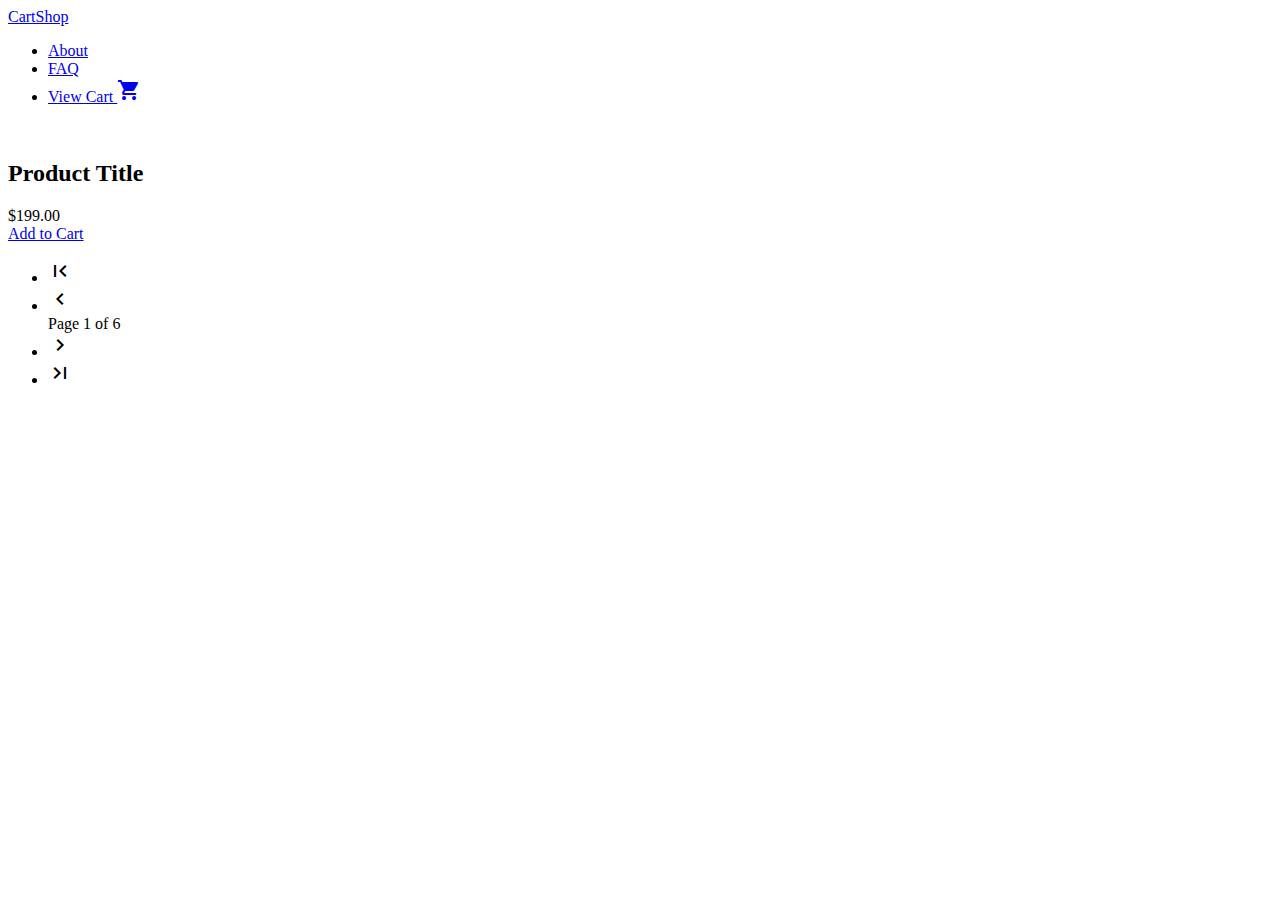
==== src/main/resources/templates/index.html @ e5939e35 "Initial Commit & Fixed coupon code validation" ====
<!DOCTYPE html>
<html xmlns:th="http://www.thymeleaf.org">
    <head>
        <meta charset="utf-8"/>
        <meta http-equiv="x-ua-compatible" content="ie=edge"/>
        <title>CartShop</title>
        <link href='https://fonts.googleapis.com/css?family=Roboto:400,700|Roboto+Condensed:400,700' rel='stylesheet' type='text/css'/>
        <link href="https://fonts.googleapis.com/icon?family=Material+Icons" rel="stylesheet"/>
        <script src="https://ajax.googleapis.com/ajax/libs/jquery/2.2.0/jquery.min.js"></script>
        <script src="/js/site.js"></script>
        <link rel="stylesheet" type="text/css" href="/static/css/normalize.css" th:href="@{/css/normalize.css}"/>
        <link rel="stylesheet" type="text/css" href="/static/css/site.css" th:href="@{/css/site.css}"/>
    </head>
    <body>
        <header>
            <a class="logo" href="/product/">CartShop</a>
            <nav>
                <ul>
                    <li><a href="#">About</a></li>
                    <li><a href="#">FAQ</a></li>
                    <li><a name="cartButton" class="button icon-right" href="/cart">View Cart <i class="material-icons">shopping_cart</i></a></li>
                </ul>
            </nav>
        </header>
        <section class="product-listing">  
        	<div th:each="product,iterStat : ${products}" class="item">
                <a th:href="@{/product/detail/{productId}(productId=${product.id})}"><img th:src="@{/product/{productId}/image(productId=${product.id})}"/></a>
                <h2><a th:href="@{/product/detail/{productId}(productId=${product.id})}"><span th:text="${product.name}">Product Title</span></a></h2>
                <span class="price" th:text="${'$' + #numbers.formatDecimal(product.price, 1, 2, 'POINT')}">$199.00</span>
                <form class="cart-add" th:id="@{/cartAdd{productId}(productId=${product.id})}" action="#" th:action="@{/cart/add}" method="post">
	                    <input type="hidden" class="quantity" name="quantity" value="1"/>
	                    <input type="hidden" name="productId" th:value="${product.id}"/>
	                    <a class="button button-small" href="javascript:;" onclick="parentNode.submit();">Add to Cart</a>
	            </form>
            </div>
        </section>
        <div class="pagination">
			<div th:if="${products.getTotalPages() != 1}" class="form-group col-md-11 pagination-centered">
				<ul class="pagination-ul">
					<li><a th:class="${products.getNumber() == 0} ? 'inactive'" th:href="@{/product/?page=1}"><i class="material-icons">first_page</i></a></li>
					<li><a th:class="${products.getNumber() == 0} ? 'inactive'" th:href="@{/product/?page=} + ${products.getNumber()}"><i class="material-icons">chevron_left</i></a></li>
					<span th:text="|Page ${products.getNumber() + 1} of ${products.getTotalPages()}|">Page 1 of 6</span>
					<li><a th:class="${products.getNumber() + 1 == products.getTotalPages()} ? 'inactive'" th:href="@{/product/?page=} + ${products.getNumber() + 2}"><i class="material-icons">chevron_right</i></a></li>
					<li><a th:class="${products.getNumber() + 1 == products.getTotalPages()} ? 'inactive'" th:href="@{/product/?page=} + ${products.getTotalPages()}"><i class="material-icons">last_page</i></a></li>
				</ul>
			</div>
		</div>
    </body>
</html>
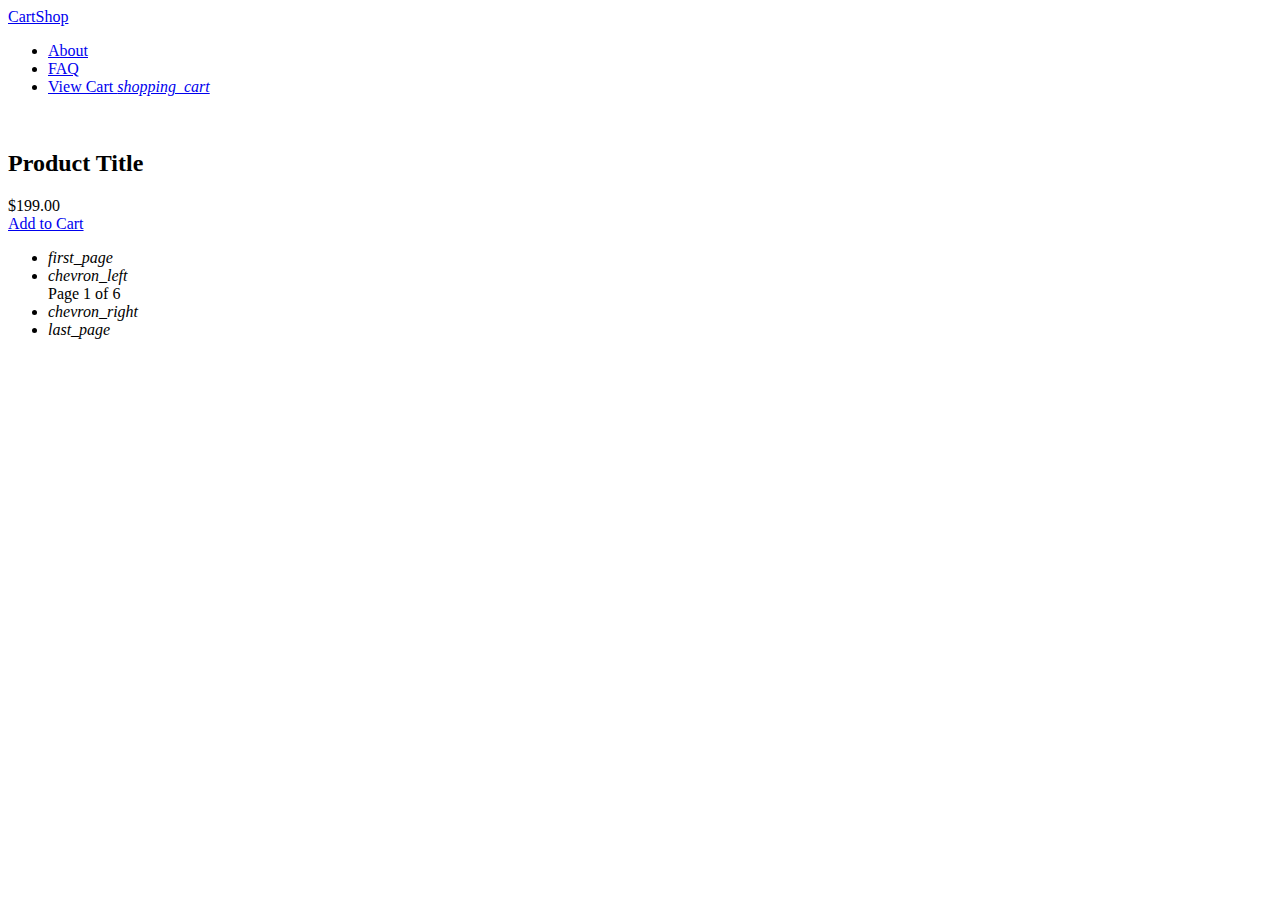
==== commit cfa0d8de: "Added service level exception handling for stock level + implemented thymeleaf fragments for base el" ====
--- a/src/main/resources/templates/index.html
+++ b/src/main/resources/templates/index.html
@@ -1,16 +1,6 @@
 <!DOCTYPE html>
 <html xmlns:th="http://www.thymeleaf.org">
-    <head>
-        <meta charset="utf-8"/>
-        <meta http-equiv="x-ua-compatible" content="ie=edge"/>
-        <title>CartShop</title>
-        <link href='https://fonts.googleapis.com/css?family=Roboto:400,700|Roboto+Condensed:400,700' rel='stylesheet' type='text/css'/>
-        <link href="https://fonts.googleapis.com/icon?family=Material+Icons" rel="stylesheet"/>
-        <script src="https://ajax.googleapis.com/ajax/libs/jquery/2.2.0/jquery.min.js"></script>
-        <script src="/js/site.js"></script>
-        <link rel="stylesheet" type="text/css" href="/static/css/normalize.css" th:href="@{/css/normalize.css}"/>
-        <link rel="stylesheet" type="text/css" href="/static/css/site.css" th:href="@{/css/site.css}"/>
-    </head>
+    <head th:replace="base :: head('Home')"></head>
     <body>
         <header>
             <a class="logo" href="/product/">CartShop</a>
@@ -19,9 +9,11 @@
                     <li><a href="#">About</a></li>
                     <li><a href="#">FAQ</a></li>
                     <li><a name="cartButton" class="button icon-right" href="/cart">View Cart <i class="material-icons">shopping_cart</i></a></li>
+                    <span th:if="${subTotal}" th:text="${'$' + #numbers.formatDecimal(subTotal, 1, 2, 'POINT')}"></span>
                 </ul>
             </nav>
         </header>
+        <div th:replace="base :: flash"></div>
         <section class="product-listing">  
         	<div th:each="product,iterStat : ${products}" class="item">
                 <a th:href="@{/product/detail/{productId}(productId=${product.id})}"><img th:src="@{/product/{productId}/image(productId=${product.id})}"/></a>
